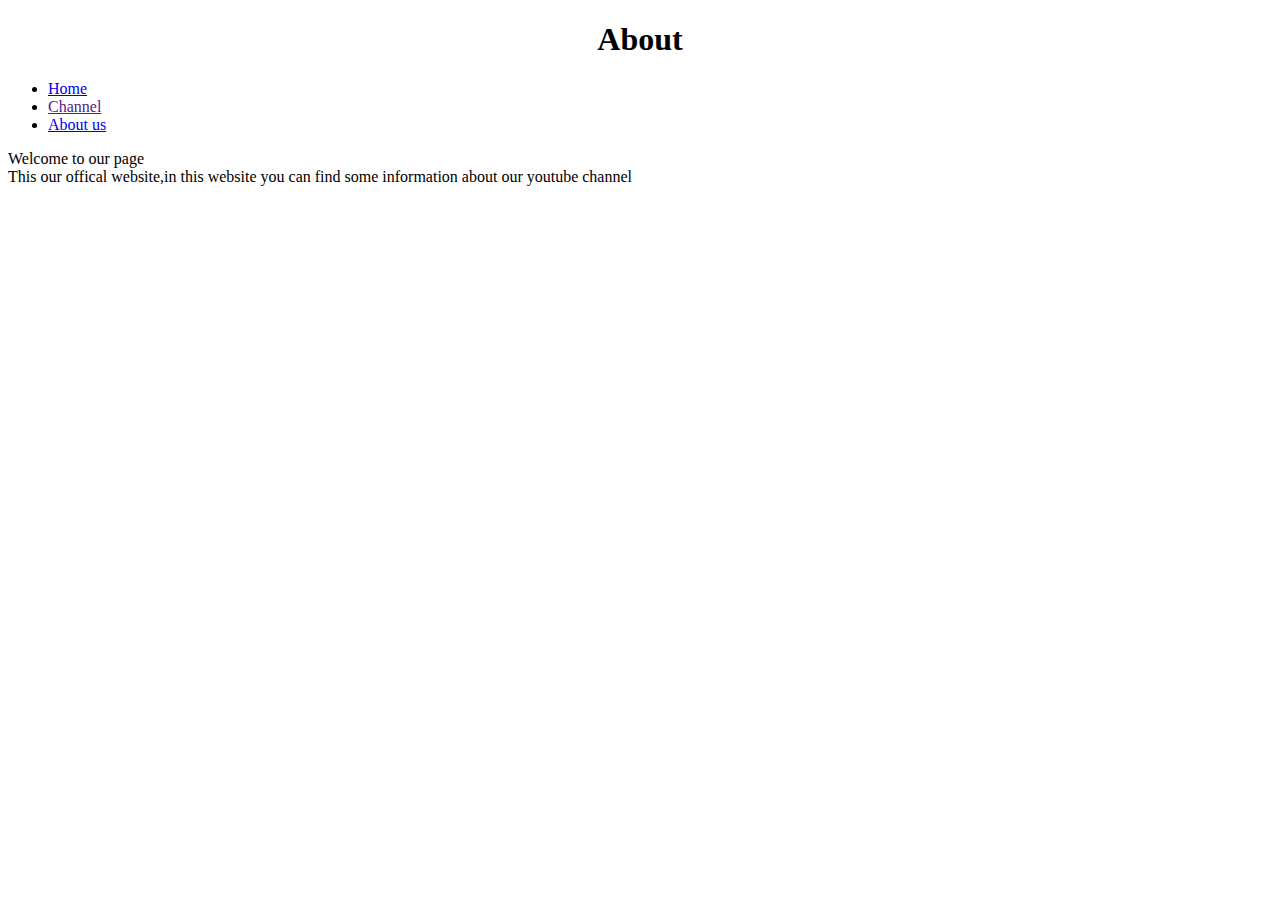
==== page1.html @ 1c07c111 "Add files via upload" ====
<!DOCTYPE html>
<html>
    <head>
    <title>page 2</title>
    <link rel="stylesheet" href="styles.css" />
  </head>
  <body>
        <div id="title">
        <h1><center>About</center></h1>
        </div>
        <div id="nav">

      <ul>

        <li><a href="index.html">Home</a></li>
        <li><a href="">Channel</a></li>
        <li><a href="page1.html">About us</a></li>
      </ul>
    </div>
      <p>Welcome to our page<br>This our offical website,in this website you can find some information about our youtube
      channel</p>
  </body>
</html>
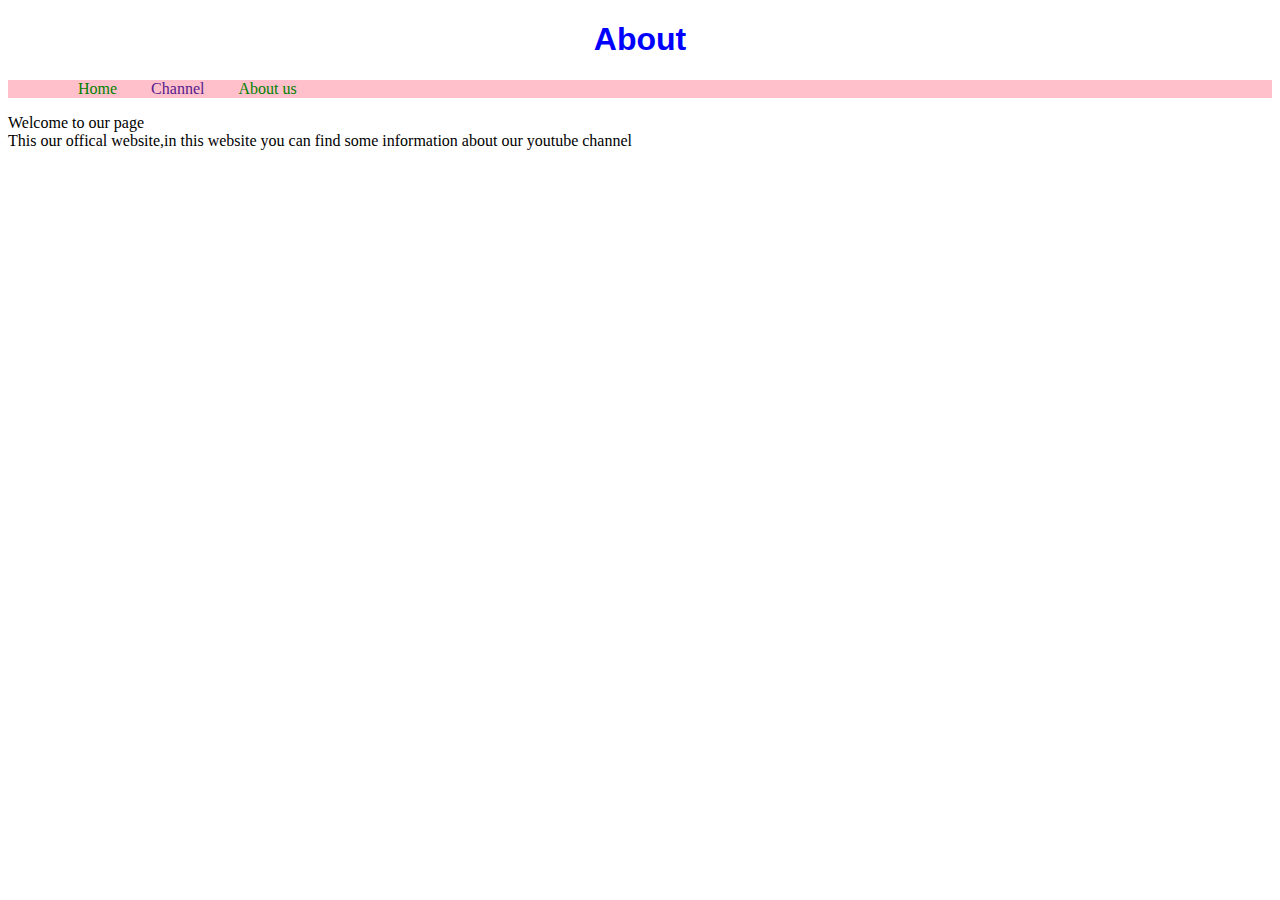
==== commit e3a418af: "Update page1.html" ====
--- a/page1.html
+++ b/page1.html
@@ -3,6 +3,23 @@
     <head>
     <title>page 2</title>
     <link rel="stylesheet" href="styles.css" />
+    <style>
+        #title{
+  font-family:Sans-Serif;
+  color:blue;
+}
+#nav{
+  background-color:pink;
+}
+li{
+  display:inline;
+  margin-left:30px;
+}
+a:link{
+  text-decoration:none;
+  color:green;
+}
+    </style>
   </head>
   <body>
         <div id="title">
@@ -20,4 +37,4 @@
       <p>Welcome to our page<br>This our offical website,in this website you can find some information about our youtube
       channel</p>
   </body>
-</html>+</html>
